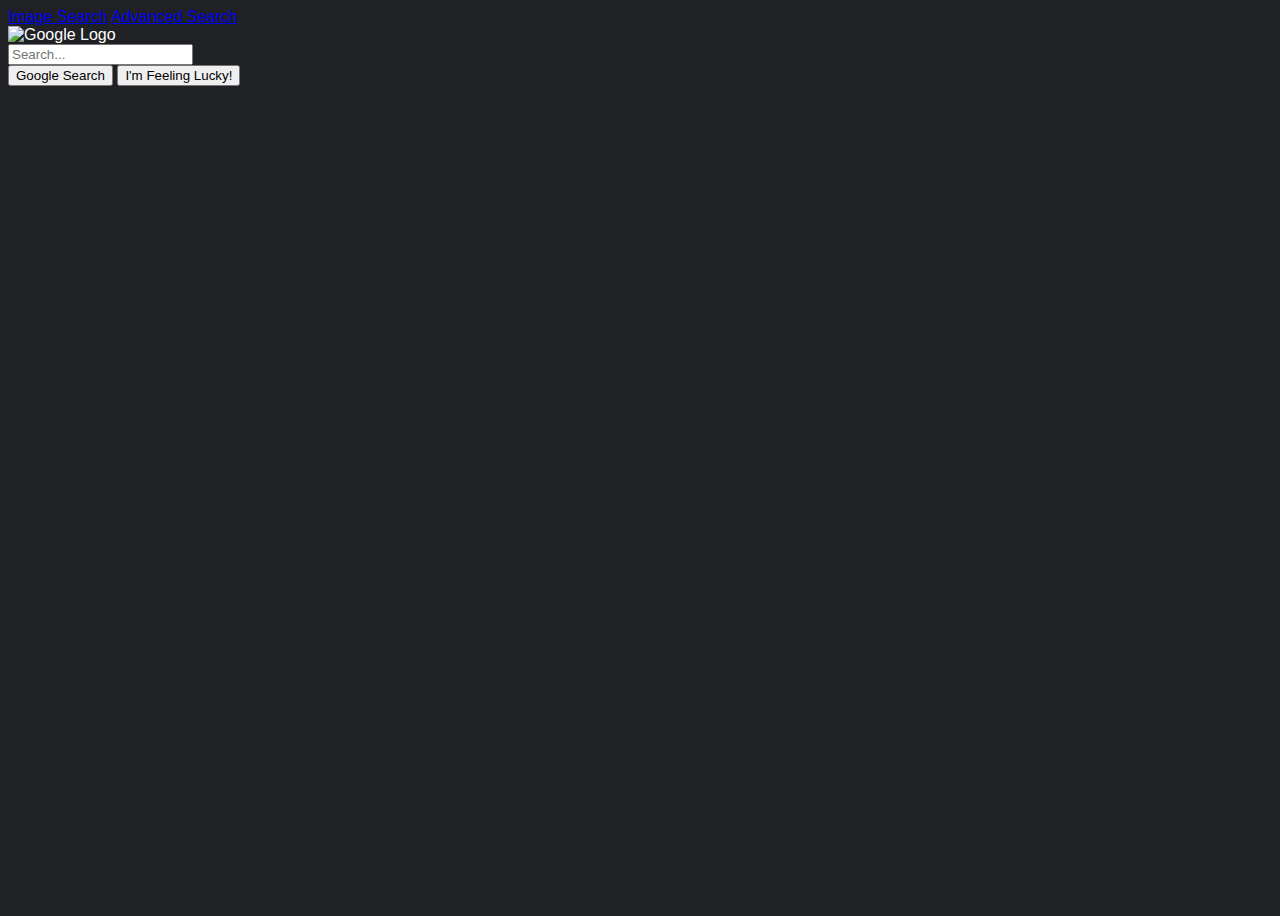
==== index.html @ eed97c64 "Added additional informations" ====
<!DOCTYPE html>
<html lang="en">
   <head>
    <meta charset="UTF-8" />
        <meta http-equiv="X-UA-Comatible" content="IE=edge" />
        <meta name="viewport" content="width=device-width, intial-scale=1.0" />
        <title>Google Search</title>
   </head>
    <body
     style="background-color: #202124;
        height: 100vh;
        max-height: 100vh;
        color: white;
        font-family: arial, sans-serif;
     ">

        <header class="head">
             <div id="links">
            <a href="googleImage.html">Image Search</a>
            <a href="advancedSearch.html">Advanced Search</a>
            </div>
        </header>
        <div id="mainSection">
            <div id="image">
            <img src="Googlelogo.png"
                alt="Google Logo"
                width="412"
                height="139"
                />
            </div>

            <form action="https://google.com/search" >
                <div id="inputField">
                    <i class="fas fa-search"></i>
                    <input type="text" placeholder="Search..." />
                </div>

                <div id="button">
                    <input type="Submit" value="Google Search" />
                    <input type="Submit" value="I'm Feeling Lucky!" />
                </div>
            </form>
        </div>
    </body>
</html>
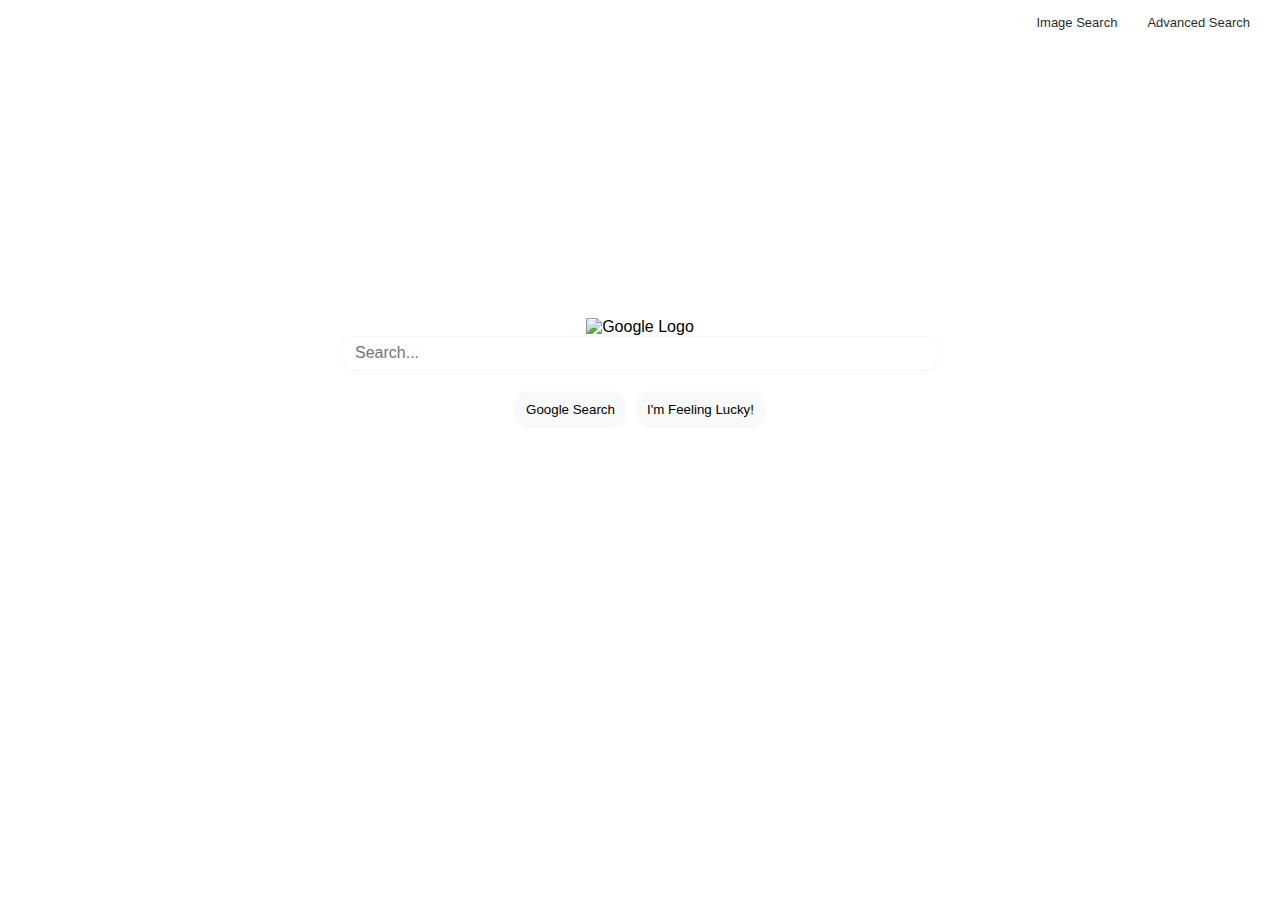
==== commit c3f683b7: "Added CSS changes for Advanced + Image" ====
--- a/index.html
+++ b/index.html
@@ -4,15 +4,16 @@
     <meta charset="UTF-8" />
         <meta http-equiv="X-UA-Comatible" content="IE=edge" />
         <meta name="viewport" content="width=device-width, intial-scale=1.0" />
-        <title>Google Search</title>
+
+   <title>Google Search</title>
+   <link rel="stylesheet" href="style.css" />
+   <link
+        rel="stylesheet"
+        href="https://pro.fontawesome.com/releases/v5.10./css/all.css"
+        integrity="sha384-AYmec3yw5cVb3ZcuHtOA93w35dYTsvhLPVnYs9eStHfGJvOvKxV"
+        crossorigin="anonymous" />
    </head>
-    <body
-     style="background-color: #202124;
-        height: 100vh;
-        max-height: 100vh;
-        color: white;
-        font-family: arial, sans-serif;
-     ">
+    <body>
 
         <header class="head">
              <div id="links">
@@ -32,12 +33,12 @@
             <form action="https://google.com/search" >
                 <div id="inputField">
                     <i class="fas fa-search"></i>
-                    <input type="text" placeholder="Search..." />
+                    <input type="text" placeholder="Search..." name="q"/>
                 </div>
 
                 <div id="button">
-                    <input type="Submit" value="Google Search" />
-                    <input type="Submit" value="I'm Feeling Lucky!" />
+                    <input type="Submit" value="Google Search" name="btnK" />
+                    <input type="Submit" value="I'm Feeling Lucky!" name="btnI" />
                 </div>
             </form>
         </div>
--- a/style.css
+++ b/style.css
@@ -0,0 +1,170 @@
+* {
+    margin: 0px;
+    padding: 0px;
+}
+
+body {
+    font-family: arial; sans-serif;
+}
+
+.head {
+    height: 5vh;
+    display: flex;
+    align-items: center;
+    justify-content: flex-end;
+}
+
+.head #links {
+    margin-right: 30px;
+    display: flex;
+}
+
+.head #links a {
+    margin-left: 30px;
+    font-size: small;
+    color: rgba(0, 0, 0, 0.87);
+    text-decoration: none;
+}
+
+.head #links a:hover {
+    border-bottom: 1px solid rgba(red, green, blue, alpha);
+}
+
+#mainSection {
+    height: 75vh;
+    display: flex;
+    flex-direction: column;
+    align-items: center;
+    justify-content: center
+}
+
+#mainSection #inputField {
+    border: 1px solid whitesmoke;
+    height: 13px;
+    border-radius: 24px;
+    display: flex;
+    align-items: center;
+    padding: 10px;
+    width: 584px;
+}
+
+#mainSection #inputField i {
+    color: lightgray;
+}
+
+#mainSection #inputField:hover {
+    box-shadow: 0 0 5px grey;
+}
+
+#mainSection #inputField input {
+    width: 100%;
+    border: none;
+    box-shadow: none !important;
+    outline: none !important;
+    margin-left: 7px;
+    font-size: 16px;
+}
+
+#mainSection #button {
+    display: flex;
+    justify-content: center;
+}
+
+#mainSection #button input {
+    background-color: #f8f9fa;
+    border: 1px solid #f8f9fa;
+    border-radius: 14px;
+    margin: 20px 5px;
+    padding: 10px;
+    text-align: center;
+    cursor: pointer;
+}
+
+.advancedHeader {
+    display: flex;
+    justify-content: space-between;
+    align-items: center;
+    padding: 20px;
+    font-size: small;
+}
+
+.googleImageLittle {
+    width: auto;
+    display: flex;
+    align-items: center;
+}
+
+.googleImageLittle {
+    width: auto;
+    height: auto;
+}
+
+.advancedSubHeader {
+    border-bottom: 1px solid #ebebeb;
+}
+
+.advancedSubHeader h3 {
+    color: #d93025;
+    font-size: 20px;
+    margin-bottom: 20px;
+    margin-left: 35px;
+    margin-top: 15px;
+    font-weight: normal;
+}
+
+.inputOne .textDesHeading {
+    font-size: 16px;
+    min-width: 167px;
+    width: 16%;
+    font-weight: 500;
+    color: #333;
+}
+
+.inputOne {
+    display: flex;
+    align-items: center;
+    max-width: 1140px;
+    min-width: 200px;
+    width: 96%;
+    margin: 40px 2% 0 45px;
+}
+
+.inputOne .input-field {
+    min-width: 167px;
+    width: 50%;
+}
+
+.inputOne .input-field input {
+    border-radius: 1px;
+    border: 1px solid #d9d9d9;
+    font-size: 13px;
+    height: 25px;
+    padding: 1px 8px;
+    width: 100%;
+}
+
+span {
+    color: #666;
+    font-family: monospace;
+    font-size: 11px;
+    white-space: pre;
+}
+
+.inputOne .button {
+    width: 50%;
+    display: flex;
+    justify-content: flex-end;
+}
+
+.button input {
+    background-color: #4d90fe;
+    background-image: -webkit-linear-gradient(top, #4d90fe, #4787ed);
+    color: #fff;
+    height: 30px;
+    min-width: 120px;
+    border: 1px solid #3079ed;
+    border-radius: 2px;
+    font-size: 11px;
+    font-weight: bold;
+}
+
